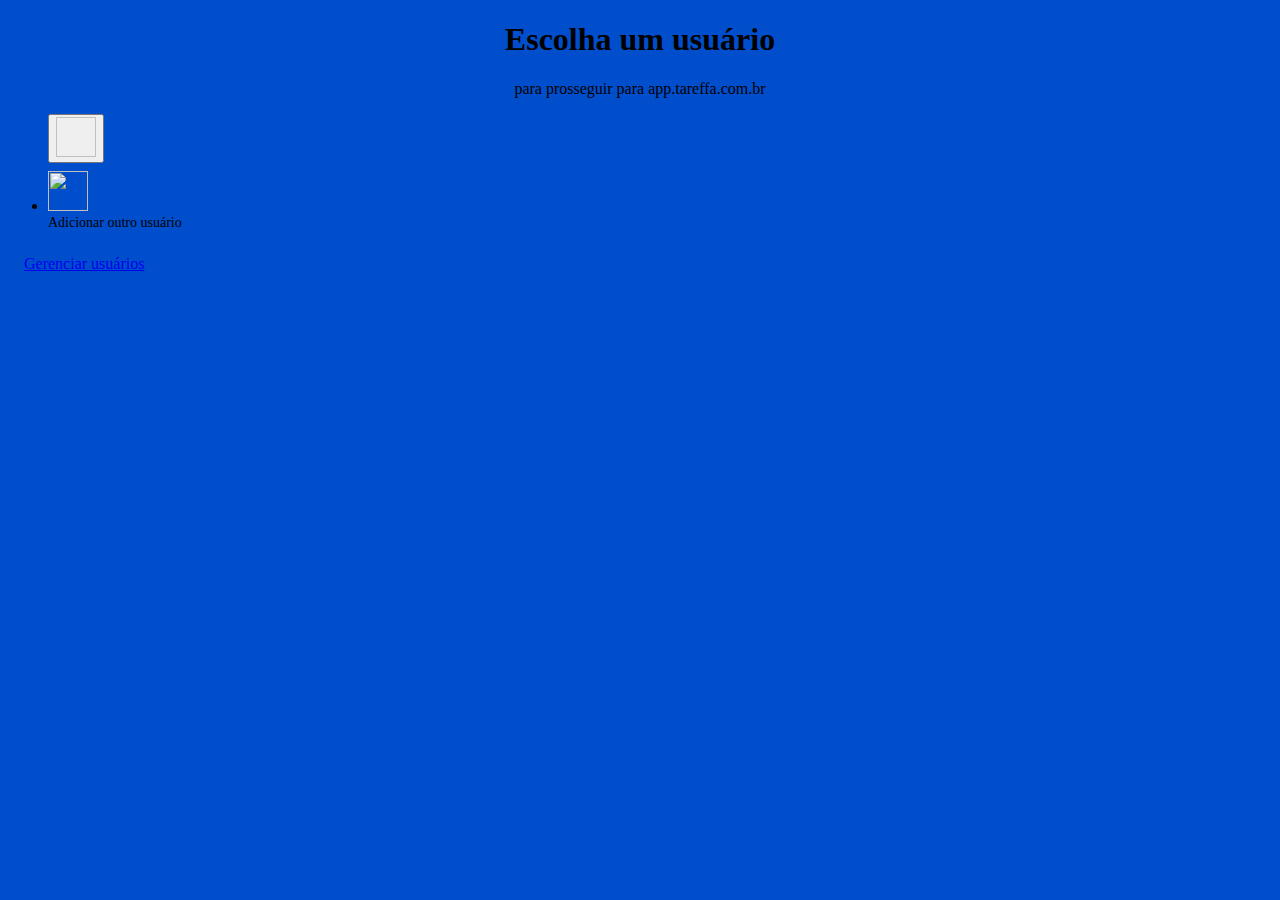
==== src/main/resources/templates/oauth/oauthchooseaccount.html @ dfb24cc1 "......................." ====
<!DOCTYPE html>
<html lang="en" class="loading" xmlns:th="https://www.thymeleaf.org">

<head>
  <meta http-equiv="Content-Type" content="text/html; charset=UTF-8">
  <meta http-equiv="X-UA-Compatible" content="IE=edge">
  <meta name="viewport" content="width=device-width, initial-scale=1">
  <meta name="description" content="Ottimizza Conta do Usuario.">
  <meta name="keywords" content="Ottimizza, Ottimizza conta, Ottimizza entrar, Ottimizza login">
  <meta name="author" content="Ottimizza">
  <title th:text="${title}"></title>
  <link href="https://fonts.googleapis.com/css?family=Rubik:300,400,500,700,900|Montserrat:300,400,500,600,700,800,900"
    rel="stylesheet">
  <link
    href="https://fonts.googleapis.com/css2?family=Open+Sans:ital,wght@0,300;0,400;0,600;0,700;0,800;1,300;1,400;1,600;1,700;1,800&display=swap"
    rel="stylesheet">
  <link rel="stylesheet" type="text/css" href="/assets/fonts/font-awesome/css/font-awesome.min.css">
  <link rel="stylesheet" type="text/css" th:href="@{/css/oauth/oauthchooseaccount.css}">
  <link rel="stylesheet" type="text/css" th:href="@{/css/global.css}">
  <script src="https://ajax.googleapis.com/ajax/libs/angularjs/1.8.2/angular.min.js"></script>
</head>


<body ng-app="myApp" ng-controller="myCtrl">


  <div class="page-wrapper">
    <div class="form-container">
      <div class="form-header" style="text-align: center;">
        <h1 class="title-1">
          <span>Escolha um usuário</span>
        </h1>
        <div id="header-subtitle" class="title-2 hidden">
          <span>para prosseguir para <a id="redirect-uri">app.tareffa.com.br</a></span>
        </div>
      </div>
      <!-- <form class="form-body"> -->
      <form class="form-body">
        <ul class="oauthusers">
          <!-- let elements = document.querySelectorAll('.oauthuser');
          let addAuthenticatedAccountElement = document.querySelector('#add-oauthuser');
      
          const SHOW_OAUTHUSER_ACTION_CLASS = 'show-actions';
      
          elements.forEach(function (element) {
            const QUERYSTRING = window.location.search;
            const IDENTIFIER = element.getAttribute('data-identifier');
            const XOAUTHUSER = element.getAttribute('data-alias');
      
            element.addEventListener('click', () => {
              post(`/oauth/authorize/oauthchooseaccount${QUERYSTRING}`, {
                'oauthuser': XOAUTHUSER
              });
            });
          });
       -->
          <button class="oauthuser" th:each="authenticatedAccount: ${authenticatedAccounts}"
            th:data-identifier="${authenticatedAccount.username}" th:data-alias="${authenticatedAccount.alias}" ng-click="funcaoBemLegal()">
              <div class="oauthuser-details">
                <div class="avatar">
                  <img th:src="${authenticatedAccount.avatar}"
                    onerror="this.onerror=null;this.src='/assets/img/portrait/avatars/portrait.png';" width="40"
                    height="40" class="img-thumbnail rounded-circle">
                </div>
                <div class="details">
                  <div class="name">
                    <span th:text="${authenticatedAccount.firstName}"></span>
                    <span th:text="${authenticatedAccount.lastName}"></span>
                  </div>
                  <div class="username">
                    <small th:text="${authenticatedAccount.username}"></small>
                  </div>
                </div>
                <div class="action" style="display: none;">
                  <a class="button" style="margin: 4px;padding: 4px 10px;font-size: 12px; " href="/logout">
                    <i class="fa fa-caret-down"></i>
                  </a>
                </div>
              </div>
          </button>
          <li id="add-oauthuser" class="oauthuser">
            <div class="oauthuser-details" style="border: none;padding: 0.5rem 0;">
              <div class="avatar">
                <img src="https://cdn.iconscout.com/icon/free/png-512/add-person-1767897-1502150.png" width="40"
                  height="40" class="img-thumbnail rounded-circle" style="border: none"></a>
              </div>
              <div class="details">
                <div class="name" style="font-size: 14px;">
                  <span>Adicionar outro usuário</span>
                </div>
              </div>
            </div>
          </li>
        </ul>
      </form>
      <div class="card-footer">
        <a class="button" style="margin: 16px; " href="/" target="_blank">
          Gerenciar usuários 
        </a>
      </div>
    </div>
  </div>
  </div>


  <script th:inline="javascript">
  /*<![CDATA[*/
  
    var colorOfBackground = /*[[${backgroundColor}]]*/ '#004ecb'
    const body = window.document.querySelector('body');
    body.style.backgroundColor = colorOfBackground;
  
  /*]]>*/
  </script>

  <script>

    const app = angular.module('myApp', []);
    app.controller('myCtrl', ($scope) => {
      $scope.funcaoBemLegal = () => {
        alert('Joannesburgo');
      }
    })

    function getParameter(paramName) {
      var searchString = window.location.search.substring(1),
        i, val, params = searchString.split("&");

      for (i = 0; i < params.length; i++) {
        val = params[i].split("=");
        if (val[0] == paramName) {
          return val[1];
        }
      }
      return null;
    }

    const LOGIN_FORM_URL = '/login';
    const REDIRECT_PARAM = "redirect";


    function validateRedirectUri() {
      let redirectUriString = getParameter('redirect_uri');

      if (redirectUriString != null) {
        let redirectUri = new URL(redirectUriString);

        let subtitleElement = document.getElementById('header-subtitle');
        let redirectElement = document.getElementById('redirect-uri');

        subtitleElement.classList.remove('hidden');
        redirectElement.text = redirectUri.origin;
      }
    }

    validateRedirectUri();


    /**
      * sends a request to the specified url from a form. this will change the window location.
      * @param {string} path the path to send the post request to
      * @param {object} params the paramiters to add to the url
      * @param {string} [method=post] the method to use on the form
      */

    function post(path, params, method = 'post') {

      // The rest of this code assumes you are not using a library.
      // It can be made less wordy if you use one.
      const form = document.createElement('form');
      form.method = method;
      form.action = path;

      for (const key in params) {
        if (params.hasOwnProperty(key)) {
          const hiddenField = document.createElement('input');
          hiddenField.type = 'hidden';
          hiddenField.name = key;
          hiddenField.value = params[key];

          form.appendChild(hiddenField);
        }
      }

      document.body.appendChild(form);
      form.submit();
    }

    let elements = document.querySelectorAll('.oauthuser');
    let addAuthenticatedAccountElement = document.querySelector('#add-oauthuser');

    const SHOW_OAUTHUSER_ACTION_CLASS = 'show-actions';

    function login(event) {
      event.preventDefault();
      alert('ibirapuera')
      // const element = event.target;
      const element = document.querySelector('button.oauthuser')
      alert(window.location.search);
      alert(element.getAttribute('data-identifier'));
      alert(element.getAttribute('data-alias'))
      const QUERYSTRING = window.location.search;
      const IDENTIFIER = element.getAttribute('data-identifier');
      const XOAUTHUSER = element.getAttribute('data-alias');

      console.log(QUERYSTRING, IDENTIFIER, XOAUTHUSER)

      post(`/oauth/authorize/oauthchooseaccount${QUERYSTRING}`, {
        'oauthuser': XOAUTHUSER
      });
    }

    // elements.forEach(function (element) {
    //   const QUERYSTRING = window.location.search;
    //   const IDENTIFIER = element.getAttribute('data-identifier');
    //   const XOAUTHUSER = element.getAttribute('data-alias');

    //   element.addEventListener('click', (e) => {
    //     e.preventDefault();
    //     post(`/oauth/authorize/oauthchooseaccount${QUERYSTRING}`, {
    //       'oauthuser': XOAUTHUSER
    //     });
    //   });
    // });

    addAuthenticatedAccountElement.addEventListener('click', (e) => {
      e.preventDefault();
      let pathname = window.location.pathname.replace('/oauthchooseaccount', '');
      let search = window.location.search;
      let redirect = encodeURIComponent(`${pathname}${search}`);

      window.location.href = `${LOGIN_FORM_URL}?${REDIRECT_PARAM}=${redirect}`;
    });

    let oauthSingleUserLogout = ((element) => {
      const OAUTHUSER = element.getAttribute('data-oauthuser');
      post(`/oauth/${OAUTHUSER}/logout`, {});
    });

    let clearClass = ((elements, classname) => {
      elements.forEach((element) => {
        element.classList.remove(classname)
      });
    });

    let toggleClass = ((element, classname) => {
      element.classList.contains(classname) ?
        element.classList.remove(classname)
        : element.classList.add(classname);
    });

  </script>
</body>


</html>
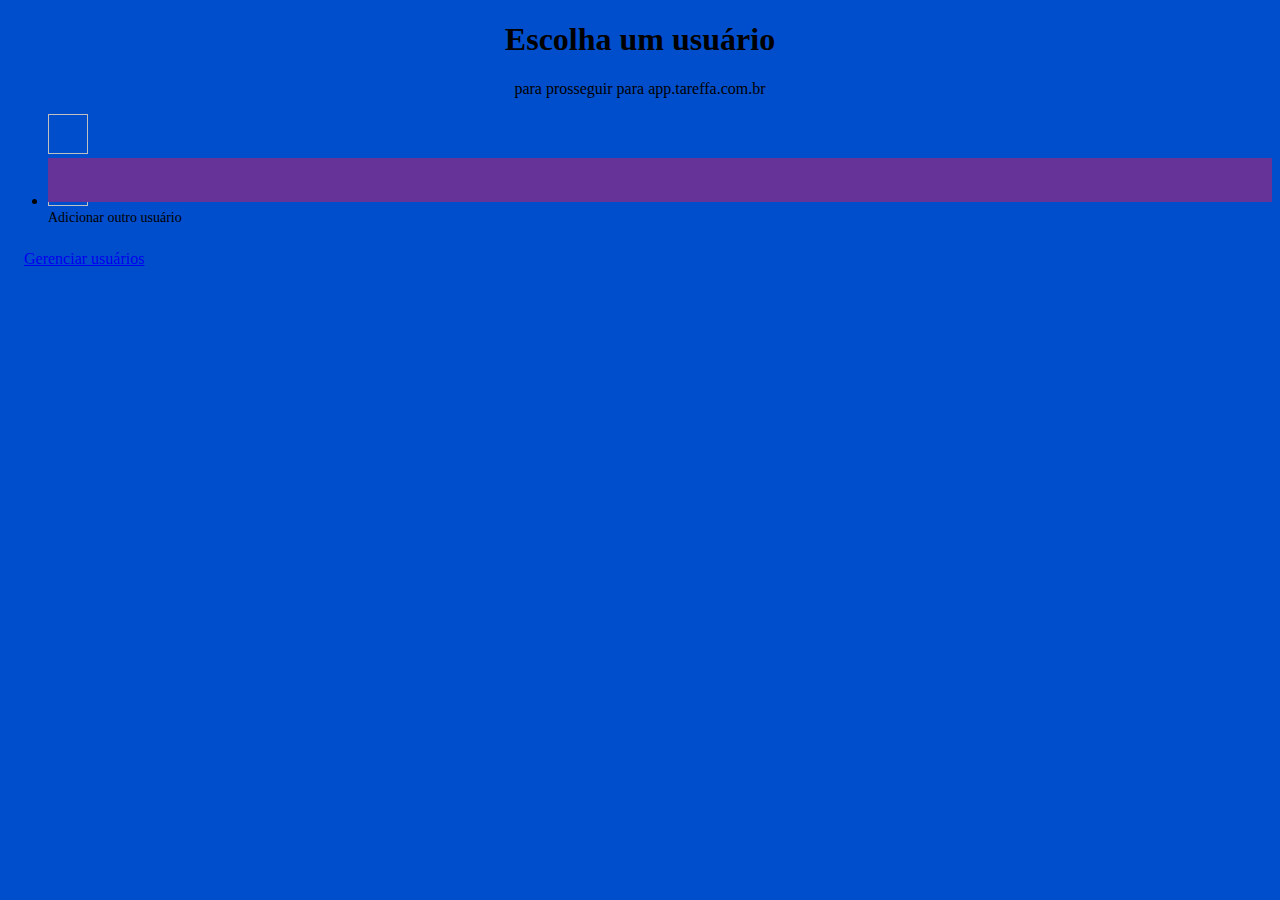
==== commit 2e98cedb: "................................." ====
--- a/src/main/resources/templates/oauth/oauthchooseaccount.html
+++ b/src/main/resources/templates/oauth/oauthchooseaccount.html
@@ -17,12 +17,10 @@
   <link rel="stylesheet" type="text/css" href="/assets/fonts/font-awesome/css/font-awesome.min.css">
   <link rel="stylesheet" type="text/css" th:href="@{/css/oauth/oauthchooseaccount.css}">
   <link rel="stylesheet" type="text/css" th:href="@{/css/global.css}">
-  <script src="https://ajax.googleapis.com/ajax/libs/angularjs/1.8.2/angular.min.js"></script>
 </head>
 
 
-<body ng-app="myApp" ng-controller="myCtrl">
-
+<body>
 
   <div class="page-wrapper">
     <div class="form-container">
@@ -34,50 +32,50 @@
           <span>para prosseguir para <a id="redirect-uri">app.tareffa.com.br</a></span>
         </div>
       </div>
-      <!-- <form class="form-body"> -->
-      <form class="form-body">
+      <div class="form-body">
         <ul class="oauthusers">
-          <!-- let elements = document.querySelectorAll('.oauthuser');
-          let addAuthenticatedAccountElement = document.querySelector('#add-oauthuser');
-      
-          const SHOW_OAUTHUSER_ACTION_CLASS = 'show-actions';
-      
-          elements.forEach(function (element) {
-            const QUERYSTRING = window.location.search;
-            const IDENTIFIER = element.getAttribute('data-identifier');
-            const XOAUTHUSER = element.getAttribute('data-alias');
-      
-            element.addEventListener('click', () => {
-              post(`/oauth/authorize/oauthchooseaccount${QUERYSTRING}`, {
-                'oauthuser': XOAUTHUSER
-              });
-            });
-          });
-       -->
-          <button class="oauthuser" th:each="authenticatedAccount: ${authenticatedAccounts}"
-            th:data-identifier="${authenticatedAccount.username}" th:data-alias="${authenticatedAccount.alias}" ng-click="funcaoBemLegal()">
-              <div class="oauthuser-details">
-                <div class="avatar">
-                  <img th:src="${authenticatedAccount.avatar}"
-                    onerror="this.onerror=null;this.src='/assets/img/portrait/avatars/portrait.png';" width="40"
-                    height="40" class="img-thumbnail rounded-circle">
+          <form class="oauthuser" style="position: relative; z-index: 9 !important;" method="post" th:action="${actionUrl}" th:each="authenticatedAccount: ${authenticatedAccounts}">
+            <input type="text" style="display: none;" name="oauthuser" th:value="${authenticatedAccount.alias}">
+            <div class="avatar">
+              <img th:src="${authenticatedAccount.avatar}"
+                onerror="this.onerror=null;this.src='/assets/img/portrait/avatars/portrait.png';" width="40"
+                height="40" class="img-thumbnail rounded-circle">
+            </div>
+            <div class="details">
+              <div class="name">
+                <span th:text="${authenticatedAccount.firstName}"></span>
+                <span th:text="${authenticatedAccount.lastName}"></span>
+              </div>
+              <div class="username">
+                <small th:text="${authenticatedAccount.username}"></small>
+              </div>
+            </div>
+            <button type="submit" style="z-index: 10 !important; position: absolute; width: 100%; height: 100%; background: #639; border: none; outline: none;"></button>
+          </form>
+          <!-- <li class="oauthuser" th:each="authenticatedAccount: ${authenticatedAccounts}"
+            th:data-identifier="${authenticatedAccount.username}" th:data-alias="${authenticatedAccount.alias}">
+            <div class="oauthuser-details">
+              <div class="avatar">
+                <img th:src="${authenticatedAccount.avatar}"
+                  onerror="this.onerror=null;this.src='/assets/img/portrait/avatars/portrait.png';" width="40"
+                  height="40" class="img-thumbnail rounded-circle">
+              </div>
+              <div class="details">
+                <div class="name">
+                  <span th:text="${authenticatedAccount.firstName}"></span>
+                  <span th:text="${authenticatedAccount.lastName}"></span>
                 </div>
-                <div class="details">
-                  <div class="name">
-                    <span th:text="${authenticatedAccount.firstName}"></span>
-                    <span th:text="${authenticatedAccount.lastName}"></span>
-                  </div>
-                  <div class="username">
-                    <small th:text="${authenticatedAccount.username}"></small>
-                  </div>
+                <div class="username">
+                  <small th:text="${authenticatedAccount.username}"></small>
                 </div>
-                <div class="action" style="display: none;">
-                  <a class="button" style="margin: 4px;padding: 4px 10px;font-size: 12px; " href="/logout">
-                    <i class="fa fa-caret-down"></i>
-                  </a>
-                </div>
-              </div>
-          </button>
+              </div>
+              <div class="action" style="display: none;">
+                <a class="button" style="margin: 4px;padding: 4px 10px;font-size: 12px; " href="/logout">
+                  <i class="fa fa-caret-down"></i>
+                </a>
+              </div>
+            </div>
+          </li> -->
           <li id="add-oauthuser" class="oauthuser">
             <div class="oauthuser-details" style="border: none;padding: 0.5rem 0;">
               <div class="avatar">
@@ -92,7 +90,7 @@
             </div>
           </li>
         </ul>
-      </form>
+      </div>
       <div class="card-footer">
         <a class="button" style="margin: 16px; " href="/" target="_blank">
           Gerenciar usuários 
@@ -101,7 +99,6 @@
     </div>
   </div>
   </div>
-
 
   <script th:inline="javascript">
   /*<![CDATA[*/
@@ -115,12 +112,10 @@
 
   <script>
 
-    const app = angular.module('myApp', []);
-    app.controller('myCtrl', ($scope) => {
-      $scope.funcaoBemLegal = () => {
-        alert('Joannesburgo');
-      }
-    })
+    function login() {
+      alert('jajaj')
+    }
+
 
     function getParameter(paramName) {
       var searchString = window.location.search.substring(1),
@@ -191,40 +186,19 @@
 
     const SHOW_OAUTHUSER_ACTION_CLASS = 'show-actions';
 
-    function login(event) {
-      event.preventDefault();
-      alert('ibirapuera')
-      // const element = event.target;
-      const element = document.querySelector('button.oauthuser')
-      alert(window.location.search);
-      alert(element.getAttribute('data-identifier'));
-      alert(element.getAttribute('data-alias'))
-      const QUERYSTRING = window.location.search;
-      const IDENTIFIER = element.getAttribute('data-identifier');
-      const XOAUTHUSER = element.getAttribute('data-alias');
-
-      console.log(QUERYSTRING, IDENTIFIER, XOAUTHUSER)
-
-      post(`/oauth/authorize/oauthchooseaccount${QUERYSTRING}`, {
-        'oauthuser': XOAUTHUSER
-      });
-    }
-
     // elements.forEach(function (element) {
     //   const QUERYSTRING = window.location.search;
     //   const IDENTIFIER = element.getAttribute('data-identifier');
     //   const XOAUTHUSER = element.getAttribute('data-alias');
 
-    //   element.addEventListener('click', (e) => {
-    //     e.preventDefault();
+    //   element.addEventListener('click', () => {
     //     post(`/oauth/authorize/oauthchooseaccount${QUERYSTRING}`, {
     //       'oauthuser': XOAUTHUSER
     //     });
     //   });
     // });
 
-    addAuthenticatedAccountElement.addEventListener('click', (e) => {
-      e.preventDefault();
+    addAuthenticatedAccountElement.addEventListener('click', () => {
       let pathname = window.location.pathname.replace('/oauthchooseaccount', '');
       let search = window.location.search;
       let redirect = encodeURIComponent(`${pathname}${search}`);
@@ -253,4 +227,4 @@
 </body>
 
 
-</html>
+</html>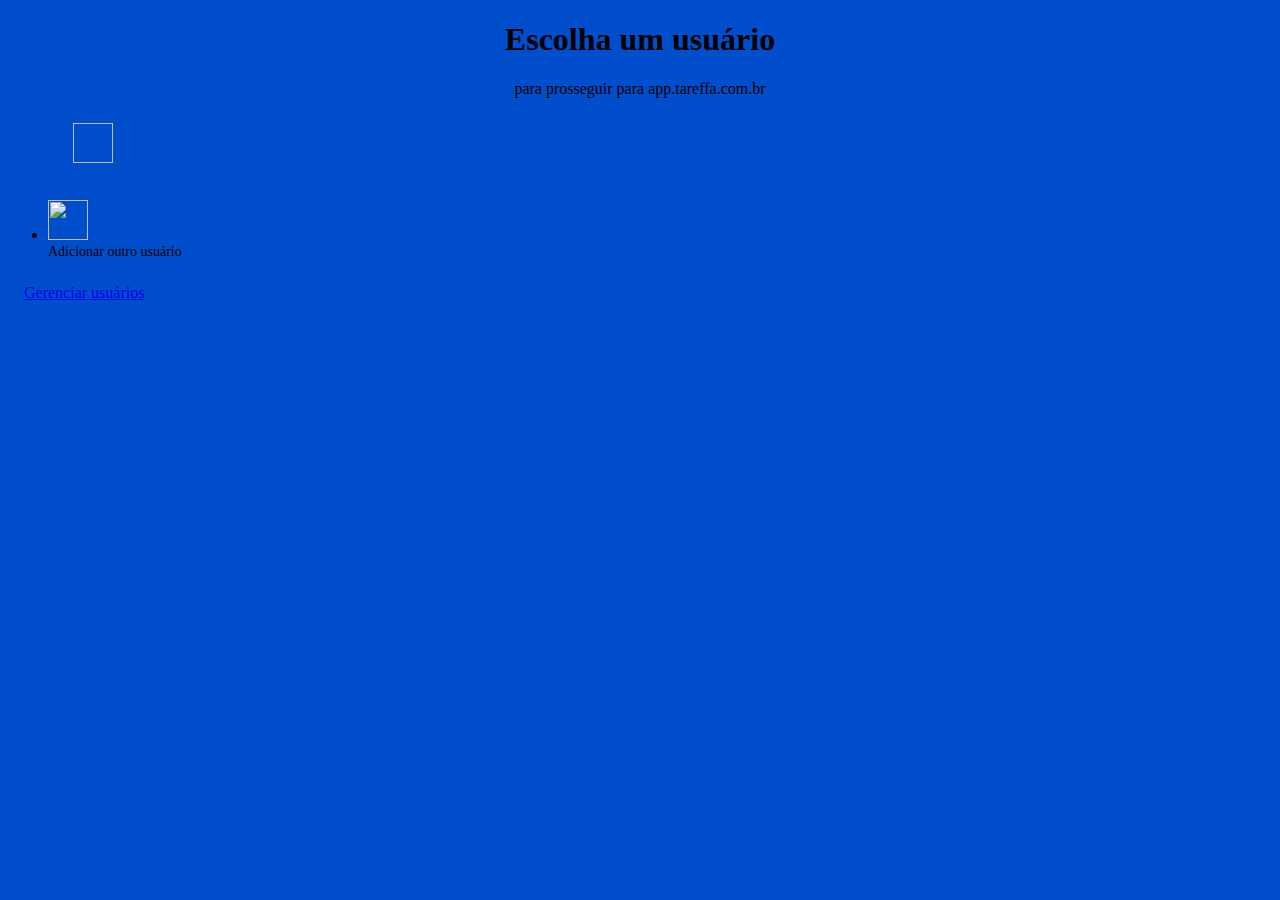
==== commit 26c9d7aa: "...................................." ====
--- a/src/main/resources/templates/oauth/oauthchooseaccount.html
+++ b/src/main/resources/templates/oauth/oauthchooseaccount.html
@@ -34,7 +34,8 @@
       </div>
       <div class="form-body">
         <ul class="oauthusers">
-          <form class="oauthuser" style="position: relative; z-index: 9 !important;" method="post" th:action="${actionUrl}" th:each="authenticatedAccount: ${authenticatedAccounts}">
+          <form class="oauthuser" style="display: flex; position: relative; z-index: 9 !important; margin: 25px;" method="post" th:action="${actionUrl}" th:each="authenticatedAccount: ${authenticatedAccounts}">
+            <button type="submit" style="z-index: 10 !important; cursor: pointer; position: absolute; width: 100%; height: 100%; background: none; border: none; outline: none;"></button>
             <input type="text" style="display: none;" name="oauthuser" th:value="${authenticatedAccount.alias}">
             <div class="avatar">
               <img th:src="${authenticatedAccount.avatar}"
@@ -50,7 +51,6 @@
                 <small th:text="${authenticatedAccount.username}"></small>
               </div>
             </div>
-            <button type="submit" style="z-index: 10 !important; position: absolute; width: 100%; height: 100%; background: #639; border: none; outline: none;"></button>
           </form>
           <!-- <li class="oauthuser" th:each="authenticatedAccount: ${authenticatedAccounts}"
             th:data-identifier="${authenticatedAccount.username}" th:data-alias="${authenticatedAccount.alias}">
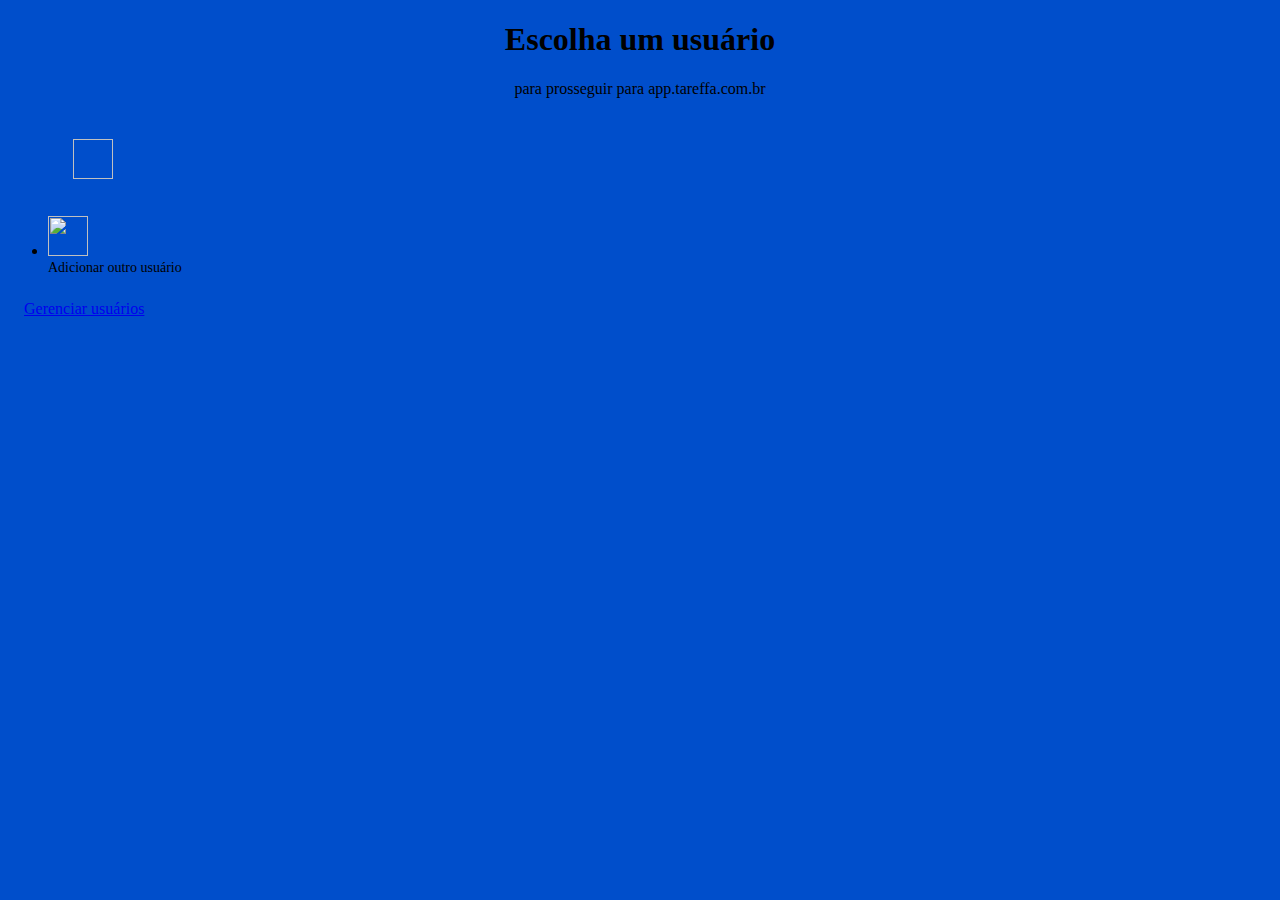
==== commit b56923ef: "Hotfix: User selectable in television" ====
--- a/src/main/resources/templates/oauth/oauthchooseaccount.html
+++ b/src/main/resources/templates/oauth/oauthchooseaccount.html
@@ -34,10 +34,10 @@
       </div>
       <div class="form-body">
         <ul class="oauthusers">
-          <form class="oauthuser" style="display: flex; position: relative; z-index: 9 !important; margin: 25px;" method="post" th:action="${actionUrl}" th:each="authenticatedAccount: ${authenticatedAccounts}">
+          <form class="oauthuser" style="display: flex; position: relative; z-index: 9 !important; padding: 25px;" method="post" th:action="${actionUrl}" th:each="authenticatedAccount: ${authenticatedAccounts}">
             <button type="submit" style="z-index: 10 !important; cursor: pointer; position: absolute; width: 100%; height: 100%; background: none; border: none; outline: none;"></button>
             <input type="text" style="display: none;" name="oauthuser" th:value="${authenticatedAccount.alias}">
-            <div class="avatar">
+            <div class="avatar" style="margin-right: 15px;">
               <img th:src="${authenticatedAccount.avatar}"
                 onerror="this.onerror=null;this.src='/assets/img/portrait/avatars/portrait.png';" width="40"
                 height="40" class="img-thumbnail rounded-circle">
